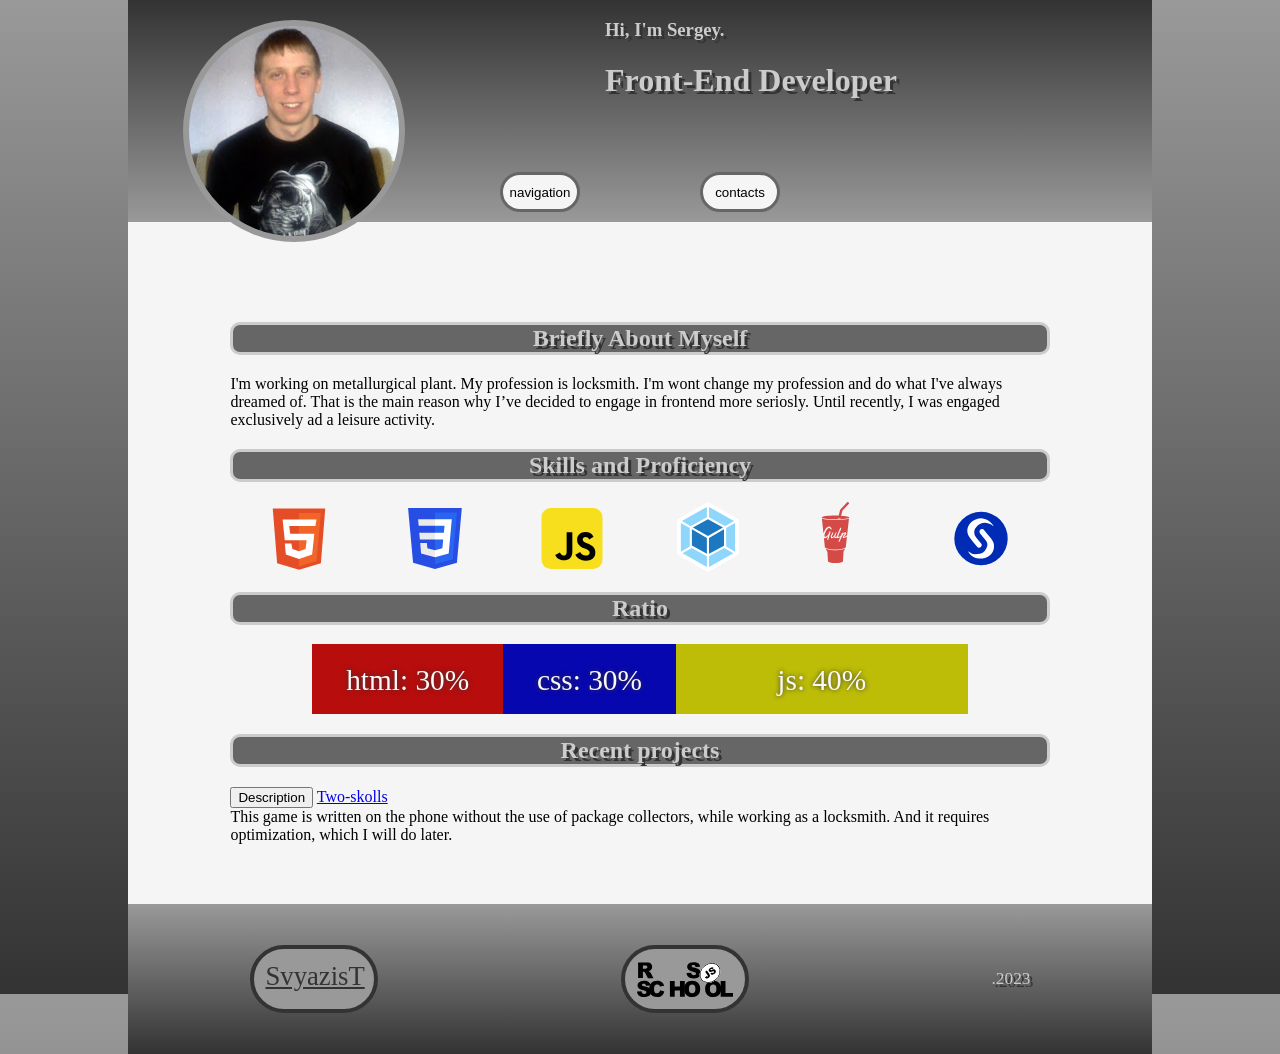
==== index.html @ c39559dd "feat: add skillbox" ====
<!DOCTYPE html>
<html lang="ru">
<head>
    <meta charset="UTF-8">
    <meta name="viewport" content="width=device-width, initial-scale=1.0">
    <title>Document</title>
    <link rel="stylesheet" href="style.css">    
    <script src="js/scripts/popoverButton.js" type="module"></script>    
    <script src="js/index.js" type="module"></script>
</head>
<body>
    <div id="container">
        <header id="head">
            <div id="photo">                
            </div>
            <div class="salute">
                <h3>Hi, I'm Sergey.</h3>
                <h1>Front-End Developer</h1>
            </div>
            <div class="contact">
                <ul class="contacts" id="contacts" popover>
                    <li><img src="img/image/telephon.png" value="phone" class="icon">+79228005978</li>
                    <li><img src="img/image/pngwing.com.png" value="gmail" class="icon">sviazist.vsa@gmail.com</li>
                    <li><img src="img/image/github.svg" value="github" class="icon">Svyazistvsa</li>
                </ul>
            </div>
            
        </header>
        <button class="mmButton" popovertarget="mainMenu">navigation</button>
        <button class="cButton" popovertarget="contacts">contacts</button>
        <ul  id="mainMenu" popover>
            <li><a href="#head">head</a></li>
            <li><a href="#myself">Myself</a></li>
            <li><a href="#skills">Skills</a></li>
            <li><a href="#ratio">Ratio</a></li>
            <li><a href="#recent">Recent projects</a></li>
        </ul>
        <script type="module">
            import {menuClick} from "./js/index.js";
            let popMenu = document.getElementById("mainMenu");
            popMenu.addEventListener("click", menuClick);
        </script>
        <main class="content">
            <h2 class="zag" id="myself">Briefly About Myself</h2>
            <p class="text">
                I'm working on metallurgical plant. My profession is locksmith. I'm wont change my profession and do what I've always dreamed of. That is the main reason why I’ve decided to engage in frontend more seriosly. Until recently, I was engaged exclusively ad a leisure activity.
            </p>
            <h2 class="zag" id="skills">Skills and Proficiency</h2>
            <div class="skillsTab">
                <img src="img/image/html-5.svg" value="phone" class="iconSkill">
                <img src="img/image/css3.svg" value="phone" class="iconSkill css">
                <img src="img/image/javascript.svg" value="phone" class="iconSkill js">
                <img src="img/image/webpack.svg" value="phone" class="iconSkill">
                <img src="img/image/gulp.svg" value="phone" class="iconSkill gulp">
                <img src="img/image/sas.svg" value="phone" class="iconSkill sas">
            </div>
            <h2 class="zag" id="ratio">Ratio</h2>
            <div class="skillBox">
                <div class="red">html: 30%</div>
                <div class="blue">css: 30%</div>
                <div class="yellow">js: 40%</div>
            </div>
            <h2 class="zag" id="recent">Recent projects</h2>
            <script type="module">
                import {descFunc} from "./js/index.js";
                document.documentElement.addEventListener("click", descFunc);
            </script>
            <div class="showcase one">
              <input type="button" value="Description" class="disBut">
              <a href="https://svyazistvsa.github.io/Two-skolls/">Two-skolls</a>
              <div class="text one">                 
                    This game is written on the phone without the use of package collectors, while working as a locksmith. And it requires optimization, which I will do later.                 
              </div>
              <div class="curtain"></div>
            </div>
        </main>
        <footer class="footer">
            <div class="myGit">
                <a href="https://github.com/Svyazistvsa">SvyazisT</a>               
            </div>
            <div class="logo">
                <a href="https://rs.school/js/"></a>
            </div>
            <span class="date">.2023</span>                        
        </footer>
    </div>
</body>
</html>
---- style.css ----
body{
    margin: 0;
    background: linear-gradient(#999, #333);
    box-sizing: border-box;
}
#container {
    display: flex;
    flex-direction: column;
    flex-wrap: nowrap;
    justify-content: flex-start;
    align-items: center;
    max-width: 1024px;
    min-width: 750px;
    min-height: 100vh;
    margin:0 auto;
    background-color: #f5f5f5;

    #head {
        width: 100%;
        display: flex;
        flex-flow: row nowrap;
        justify-content: space-around;
        align-items: flex-end;
        background: linear-gradient(#333, #999);

        #photo {
            position: relative;
            top: 20px;
            left: -30px;
            width: 210px;
            height: 210px;
            border: solid 6px #999;
            border-radius: 50%;
            background-image: url(img/photo/myphoto.jpg);
            background-position: center;
            background-repeat: no-repeat;
            background-size: cover;
        }
        
        .salute {
            align-self: flex-start;
        }
    }

    #mainMenu:popover-open {
        position: absolute;
        top: 215px;
        left: 50px;
        margin: 0;
        min-width: 300px;
        display: flex;
        flex-direction: column;
        justify-content: flex-start;
        align-items: center;
    }
    
    .mmButton, .cButton, #mainMenu:popover-open > li {
            position: relative;
            left: -100px;
            top: -50px;
            display: block;
            width: 80px;
            height: 40px;
            border-radius: 80px;
            border: 3px solid #666;
            background-color: #f5f5f5;
            font-size: 10pt;
        }
    
    #mainMenu:popover-open > li {
            position: static;
            width: 80%;
            padding-top: 10px;
            text-shadow: none;
            height: 30px;
            margin-top: 20px;
        }
        
        .cButton{
            left: auto;
            right: -100px;
            top: -90px;
         }
        
        #mainMenu:popover-open > li > a {
            text-decoration: none;
            color: #333;
            font-size: 12pt;
            display: block;
            width: 100%;
            height: 100%;
        }

        #contacts:popover-open {
                box-sizing: border-box;
                position: absolute;
                background-color: #666;
                border-radius: 50px;
                border: 3px solid #ccc;
                left: auto;
                right: 10%;
                top: -70px;
                height: 200px;
                width: 300px;
                color: #f5f5f5;
                text-shadow: none;
                padding-top: 30px;
            }
    
    

    .content{
        width: 80%;
    }

    .footer{ 
        width: 100%;
        display: flex;
        flex-flow: row nowrap;
        justify-content: space-around;
        align-items: center;
        height: 150px;
        background: linear-gradient(#999, #333);  
        position: relative;
        top: 60px;
    }
}

.zag, #mainMenu {
    background-color:#666;
    text-align: center;
    border: 3px solid #ccc;
    border-radius: 10px;
}

#head, .zag, .footer {
    color: #ccc;
    text-shadow: 3px 3px #333;
}
ul {
    list-style: none ;
}

ul > li {
    margin-bottom: 10px;
}

.skillsTab {
    display: flex;
    justify-content: space-around;
    flex-flow: row wrap;
}

.iconSkill {    
    height: 70px;
    display: block;
    min-width: 80px;
}

.css, .js, .gulp, .sas { 
    width: 63px;
    height: 61px;
}

.css, .sas, .js {
    margin-top: 6px;
}

.icon {
    max-width: 30px;
    max-height: 30px;
    margin-right: 10px;
}

.skillBox {
    display: flex;
    align-items: stretch;
    justify-content: flex-start;
    height: 70px;
    width: 80%;
    margin: 0 auto;
    font-size: 22pt;
    text-align: center;
    color: #faf8f8;
    text-shadow: 0 0 5px #333;
}

.red, .blue, .yellow {
    flex-grow: 1;
    padding-top: 20px;
}

.yellow {
    flex-grow: 3;
    background-color: rgb(189, 189, 8);    
}

.red {
    background-color: rgb(183, 13, 13);
}

.blue {
    background-color: rgb(7, 7, 176);
}

.myGit, .logo {
    background-color: #999;
    width: 120px;
    height: 60px;
    border: 4px solid #333;
    border-radius: 50px;
}

.myGit > a, .logo > a {
    display: block;
    margin: 10% auto auto 10%;
    width: 100%;
    height: 100%;
    font-size: 20pt;
    color: #333;
    text-shadow: none;
}

.logo {
    background-image: url(img/image/rs_school_js.svg);
    background-position: center;
    background-repeat: no-repeat;
    background-size: 80%;
}

.date {
    font-size: 13pt;
}

@media(max-width: 420px ) and (min-width:320px) {
    
    #container {
        max-width: 420px;
        min-width: 320px;

        #head { 
            height: 320px;
            flex-flow: column;
            align-items: center;

            #photo {
              margin-left: 50px;  
              width: 150px;
              height: 150px;
            }
        }

        
        
        .mmButton, .cButton {
            left: -20%;
        }
        
        .cButton{
            left: auto;
            right: -20%;
        }

        #mainMenu:popover-open {
            top: 5px;
            left: 0;
            margin: 0;
            min-width: 80%;
            min-height: 400px;
        }
        
        .myGit, .logo {
          width: 60px;
          height: 30px;
        }
        
        .myGit > a, .logo > a {
          font-size: 10pt;
        }   
    }   
    
    .salute {
        align-self: flex-end;
    }    
   
   .salute > h1 {
     font-size: 12pt;
   }
   
   .salute > h3 {
     font-size: 10pt;
   }

   .skillBox {
    display: flex;
    flex-flow: column nowrap;
    height: 170px;
    width: 40%;
    margin: 0 auto;
    font-size: 13pt;
    }

   .showcase {
     width: 280px;
     height: 300px;
     border: 3px solid #333;
     border-radius: 6px;
   }
   
  .showcase input, .showcase a {
    position: relative;
    top: 150px;
    left: 14px;
    font-size: 14pt;
    background-color: #999;
    border: 1px solid #333;
    border-radius: 5px;
    z-index: 5;
  }
  
  .showcase a {
    left: 40px;
    text-decoration: none;
    color: red;
    display: inline-block;
    padding: 1px 6px;
  }
  
  .showcase div {
      width: 90%;
  }
   
  .curtain {
    position: relative;
    top: -21px;
    width: 280px;
    height: 295px;
    background-color: white;
    opacity: 0.7;
    filter: blur(14px);
  }
    
  .text {    
    display: none;
    width: 260px;
    height: 100%;
  }

  .displayOn {
    display: block;
  }
    
  .one {
    background-image: url(img/showcase/Two-skulls.jpg);
    background-position: center;
    background-repeat: no-repeat;
    background-size: 100%;
  }

   .footer {
   height: 70px;
   }
}
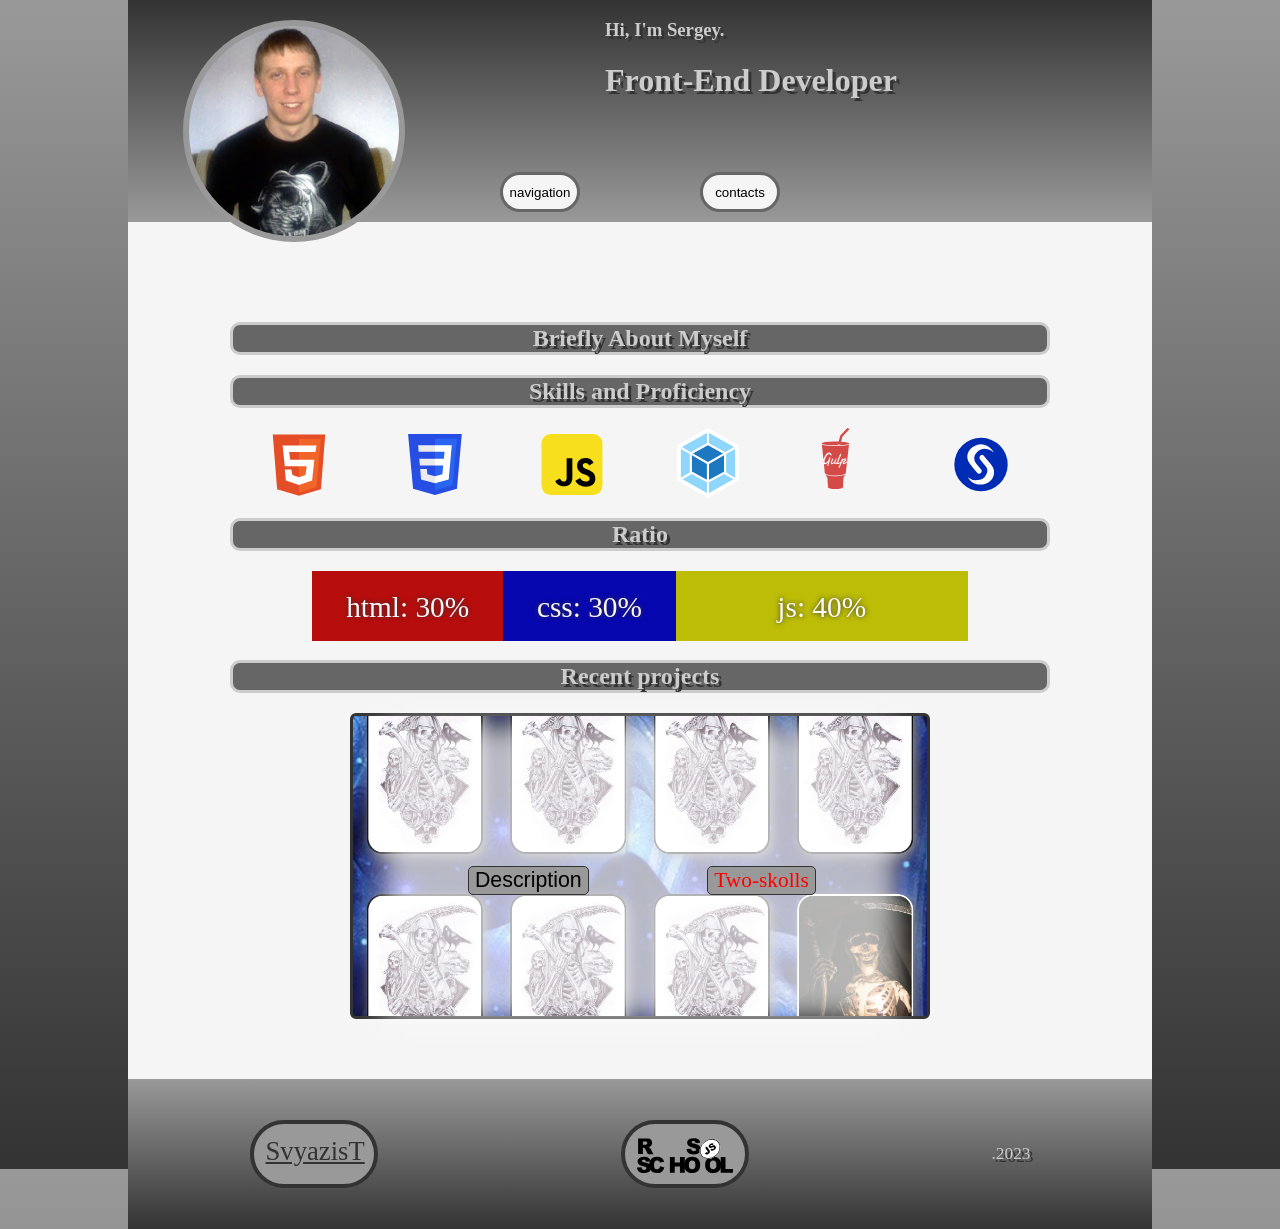
==== commit 808d89ea: "feat: showcase on pc" ====
--- a/index.html
+++ b/index.html
@@ -68,7 +68,7 @@
             <div class="showcase one">
               <input type="button" value="Description" class="disBut">
               <a href="https://svyazistvsa.github.io/Two-skolls/">Two-skolls</a>
-              <div class="text one">                 
+              <div class="text">                 
                     This game is written on the phone without the use of package collectors, while working as a locksmith. And it requires optimization, which I will do later.                 
               </div>
               <div class="curtain"></div>
--- a/style.css
+++ b/style.css
@@ -203,6 +203,69 @@
     background-color: rgb(7, 7, 176);
 }
 
+.showcase {
+    width: 70%;
+    height: 300px;
+    border: 3px solid #333;
+    border-radius: 6px;
+    margin: 0 auto;
+    padding: 0;
+  }
+  
+ .showcase input, .showcase a {
+   position: relative;
+   top: 150px;
+   left: 20%;
+   font-size: 16pt;
+   background-color: #999;
+   border: 1px solid #333;
+   border-radius: 5px;
+   z-index: 5;
+ }
+ 
+ .showcase a {
+   left: 40%;
+   text-decoration: none;
+   color: red;
+   display: inline-block;
+   padding: 1px 6px;
+ }
+ 
+ .showcase div {
+     width: 90%;
+ }
+  
+ .curtain {
+   position: relative;
+   top: -21px;
+   right: -5%;
+   width: 100%;
+   height: 295px;
+   background-color: white;
+   opacity: 0.7;
+   filter: blur(14px);
+   margin: 0;
+ }
+   
+ .text {    
+   position: absolute;
+   display: none;
+   max-width: 260px;
+   max-height: 100px;
+   z-index: 5;
+ }
+
+ .displayOn {
+   display: block;
+ }
+   
+ .one {
+   background-image: url(img/showcase/Two-skulls.jpg);
+   background-position: center;
+   background-repeat: no-repeat;
+   background-size: 100%;
+ }
+
 .myGit, .logo {
     background-color: #999;
     width: 120px;
@@ -300,62 +363,62 @@
     font-size: 13pt;
     }
 
-   .showcase {
-     width: 280px;
-     height: 300px;
-     border: 3px solid #333;
-     border-radius: 6px;
-   }
+    .showcase {
+        width: 280px;
+        height: 300px;
+        border: 3px solid #333;
+        border-radius: 6px;
+      }
+      
+     .showcase input, .showcase a {
+       position: relative;
+       top: 150px;
+       left: 14px;
+       font-size: 14pt;
+       background-color: #999;
+       border: 1px solid #333;
+       border-radius: 5px;
+       z-index: 5;
+     }
+     
+     .showcase a {
+       left: 40px;
+       text-decoration: none;
+       color: red;
+       display: inline-block;
+       padding: 1px 6px;
+     }
+     
+     .showcase div {
+         width: 90%;
+     }
+      
+     .curtain {
+       position: relative;
+       top: -21px;
+       width: 280px;
+       height: 295px;
+       background-color: white;
+       opacity: 0.7;
+       filter: blur(14px);
+     }
+       
+     .text {    
+       display: none;
+       width: 260px;
+       height: 100%;
+     }
    
-  .showcase input, .showcase a {
-    position: relative;
-    top: 150px;
-    left: 14px;
-    font-size: 14pt;
-    background-color: #999;
-    border: 1px solid #333;
-    border-radius: 5px;
-    z-index: 5;
-  }
-  
-  .showcase a {
-    left: 40px;
-    text-decoration: none;
-    color: red;
-    display: inline-block;
-    padding: 1px 6px;
-  }
-  
-  .showcase div {
-      width: 90%;
-  }
-   
-  .curtain {
-    position: relative;
-    top: -21px;
-    width: 280px;
-    height: 295px;
-    background-color: white;
-    opacity: 0.7;
-    filter: blur(14px);
-  }
-    
-  .text {    
-    display: none;
-    width: 260px;
-    height: 100%;
-  }
-
-  .displayOn {
-    display: block;
-  }
-    
-  .one {
-    background-image: url(img/showcase/Two-skulls.jpg);
-    background-position: center;
-    background-repeat: no-repeat;
-    background-size: 100%;
-  }
+     .displayOn {
+       display: block;
+     }
+       
+     .one {
+       background-image: url(img/showcase/Two-skulls.jpg);
+       background-position: center;
+       background-repeat: no-repeat;
+       background-size: 100%;
+     }
 
    .footer {
    height: 70px;
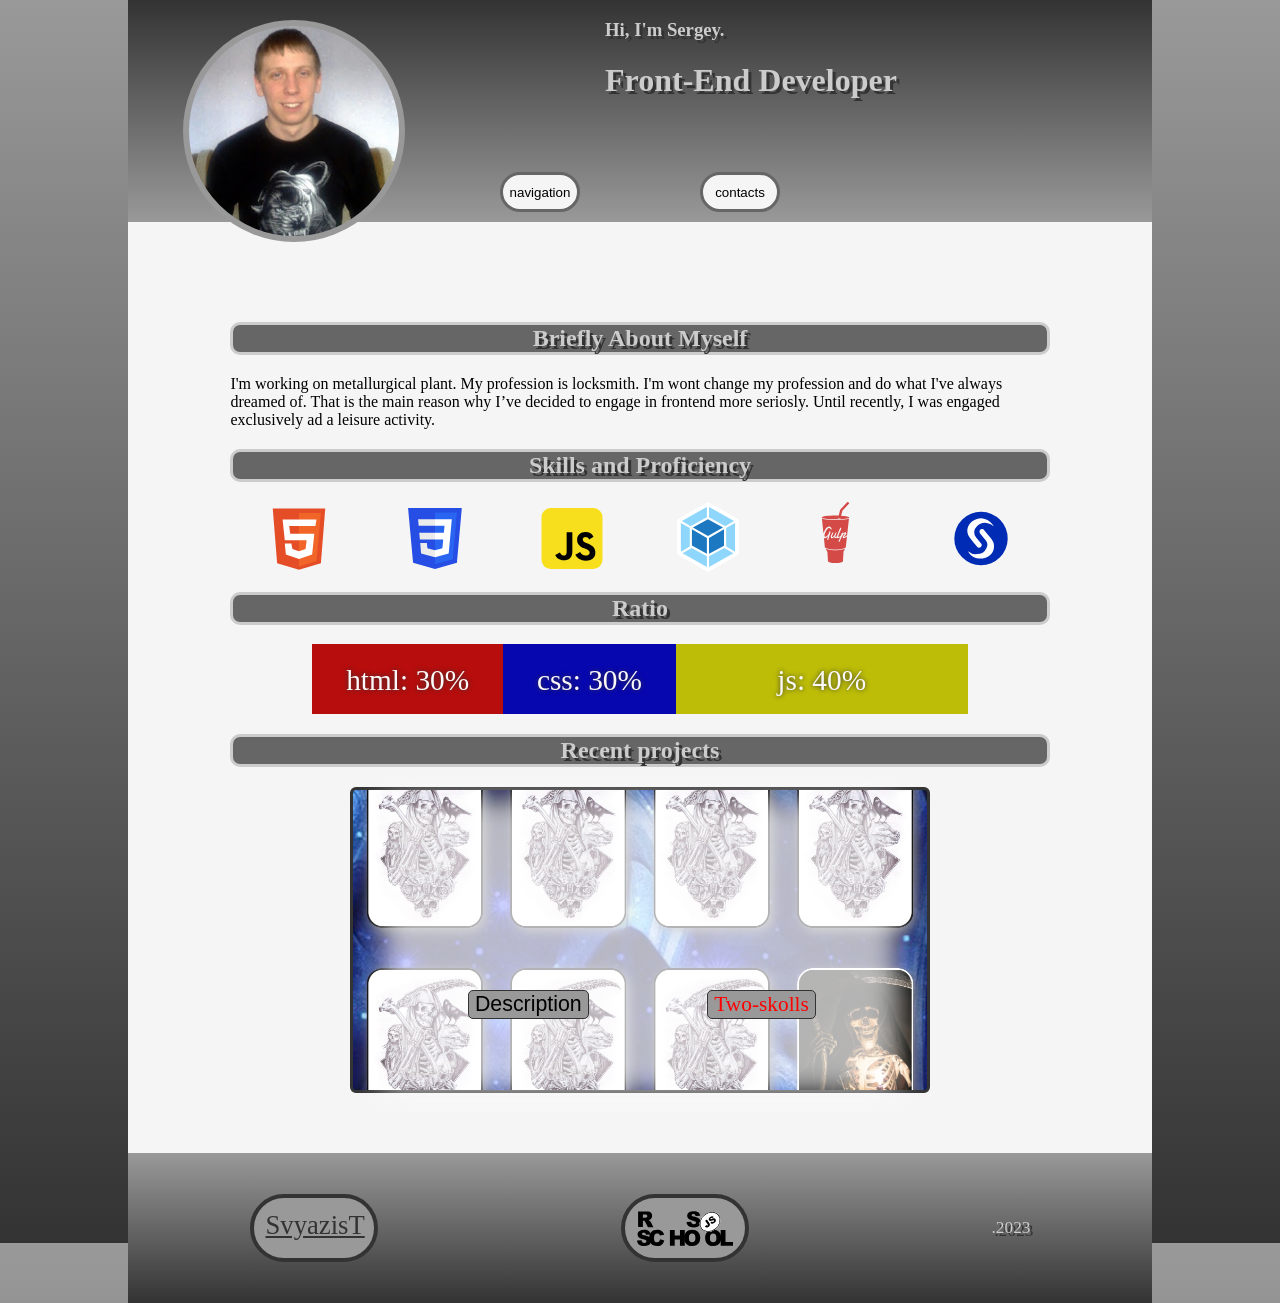
==== commit 96377064: "fix: text bug in 'myself'" ====
--- a/index.html
+++ b/index.html
@@ -42,7 +42,7 @@
         </script>
         <main class="content">
             <h2 class="zag" id="myself">Briefly About Myself</h2>
-            <p class="text">
+            <p class="mainText">
                 I'm working on metallurgical plant. My profession is locksmith. I'm wont change my profession and do what I've always dreamed of. That is the main reason why I’ve decided to engage in frontend more seriosly. Until recently, I was engaged exclusively ad a leisure activity.
             </p>
             <h2 class="zag" id="skills">Skills and Proficiency</h2>
--- a/style.css
+++ b/style.css
@@ -126,14 +126,14 @@
     }
 }
 
-.zag, #mainMenu {
+.zag, #mainMenu, .text {
     background-color:#666;
     text-align: center;
     border: 3px solid #ccc;
     border-radius: 10px;
 }
 
-#head, .zag, .footer {
+#head, .zag, .footer, .text {
     color: #ccc;
     text-shadow: 3px 3px #333;
 }
@@ -214,7 +214,7 @@
   
  .showcase input, .showcase a {
    position: relative;
-   top: 150px;
+   top: 200px;
    left: 20%;
    font-size: 16pt;
    background-color: #999;
@@ -250,9 +250,10 @@
  .text {    
    position: absolute;
    display: none;
-   max-width: 260px;
-   max-height: 100px;
-   z-index: 5;
+   max-width: 360px;
+   max-height: 200px;
+   z-index: 15;
+   font-size: 16pt;
  }
 
  .displayOn {
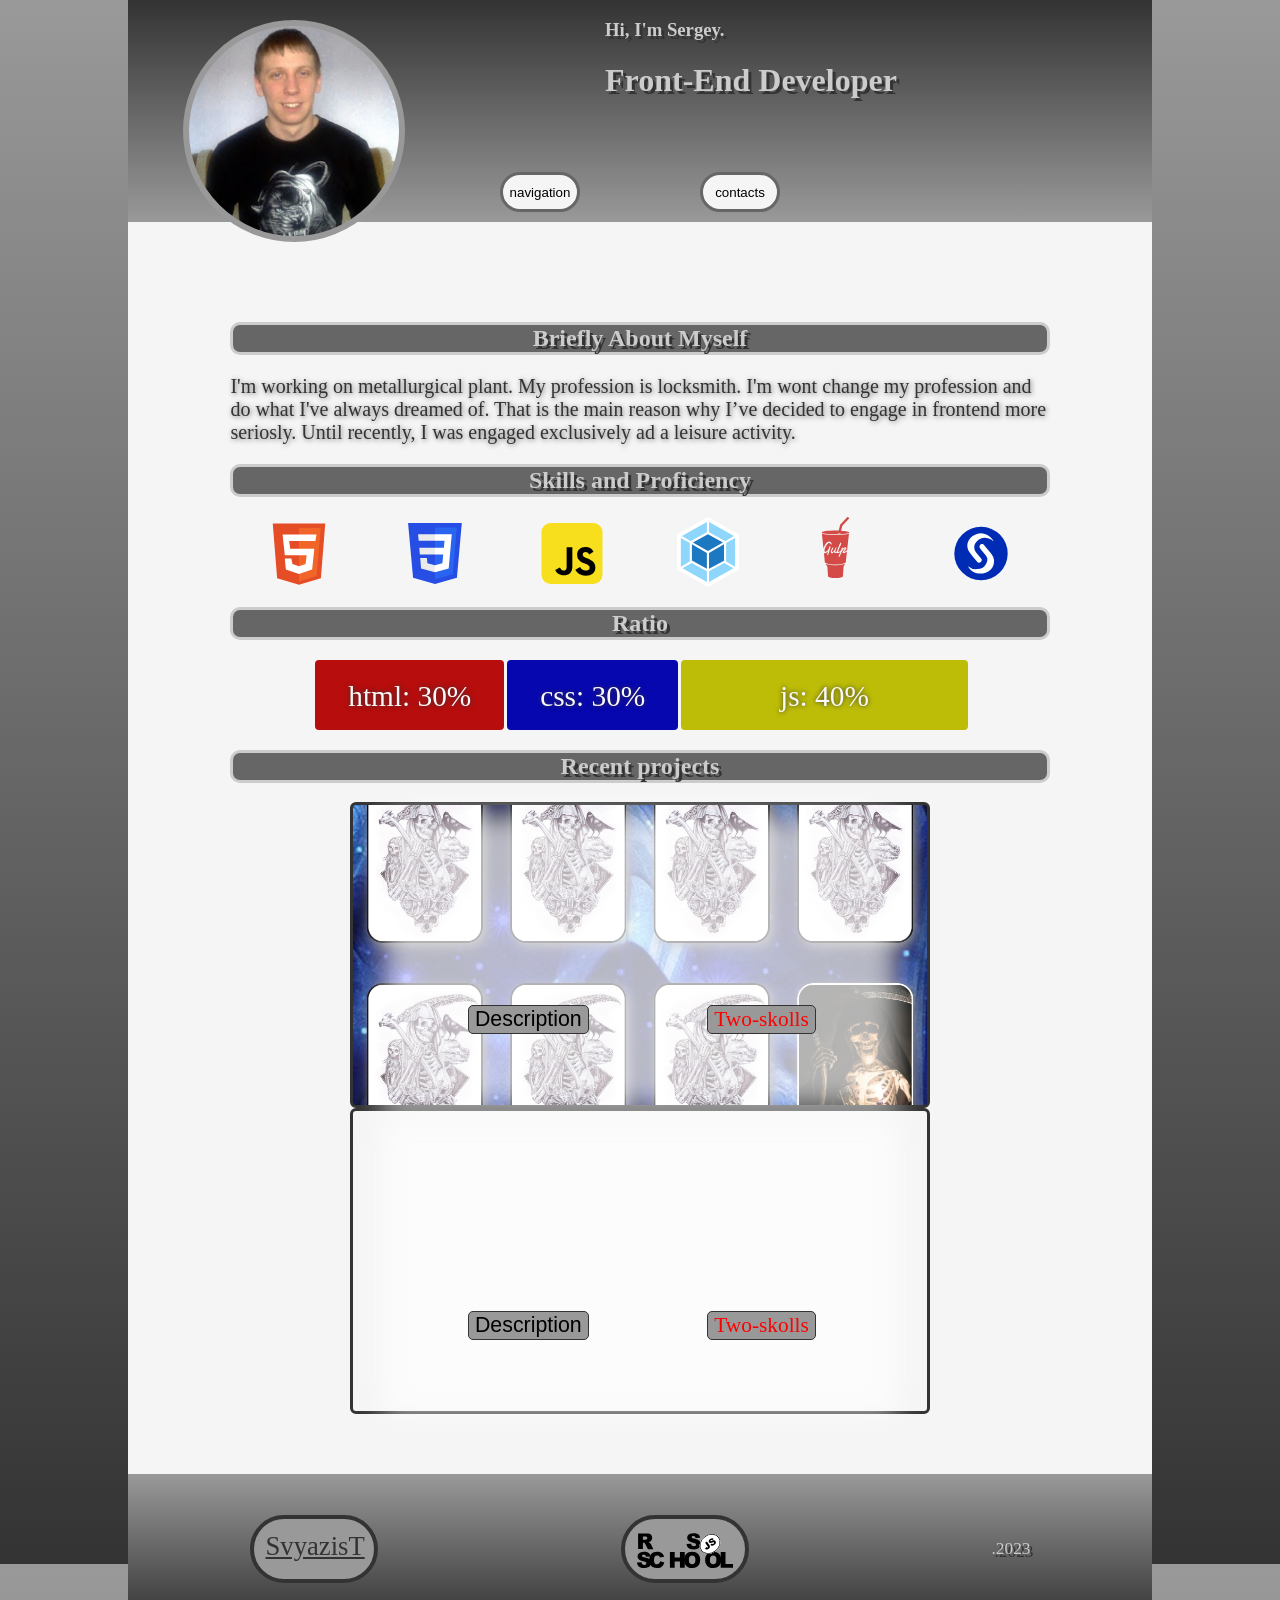
==== commit 344664fe: "bubble showcase" ====
--- a/index.html
+++ b/index.html
@@ -73,6 +73,14 @@
               </div>
               <div class="curtain"></div>
             </div>
+            <div class="showcase two">
+              <input type="button" value="Description" class="disBut">
+              <a href="https://my-bubble.ru/">Two-skolls</a>
+              <div class="text">                 
+                    This project is practice for working with animations and an optional task for writing a server in Node.js. In the design of this website, there is not a single image except for content.
+              </div>
+              <div class="curtain"></div>
+            </div>
         </main>
         <footer class="footer">
             <div class="myGit">
--- a/style.css
+++ b/style.css
@@ -43,9 +43,8 @@
     }
 
     #mainMenu:popover-open {
-        position: absolute;
         top: 215px;
-        left: 50px;
+        left: calc(50% - 300px);
         margin: 0;
         min-width: 300px;
         display: flex;
@@ -98,8 +97,8 @@
                 border-radius: 50px;
                 border: 3px solid #ccc;
                 left: auto;
-                right: 10%;
-                top: -70px;
+                right: calc(50% - 300px);
+                top: -310px;
                 height: 200px;
                 width: 300px;
                 color: #f5f5f5;
@@ -137,6 +136,13 @@
     color: #ccc;
     text-shadow: 3px 3px #333;
 }
+
+.mainText {
+    color: #333;
+    font-size: 15pt;
+    text-shadow: 1px 1px 5px #666;
+}
+
 ul {
     list-style: none ;
 }
@@ -188,6 +194,8 @@
 .red, .blue, .yellow {
     flex-grow: 1;
     padding-top: 20px;
+    margin-left: 3px;
+    border-radius: 4px;
 }
 
 .yellow {
@@ -332,6 +340,10 @@
             min-width: 80%;
             min-height: 400px;
         }
+
+        #contacts:popover-open {
+            right: calc(50% - 150px);
+        }
         
         .myGit, .logo {
           width: 60px;
@@ -344,7 +356,8 @@
     }   
     
     .salute {
-        align-self: flex-end;
+        align-self: flex-start;
+        margin-left: 30%;
     }    
    
    .salute > h1 {
@@ -364,50 +377,34 @@
     font-size: 13pt;
     }
 
+    .red, .blue, .yellow {
+        margin-top: 2px;
+    }    
+
     .showcase {
         width: 280px;
         height: 300px;
-        border: 3px solid #333;
-        border-radius: 6px;
+        
       }
       
      .showcase input, .showcase a {
-       position: relative;
-       top: 150px;
+       top: 250px;
        left: 14px;
        font-size: 14pt;
-       background-color: #999;
-       border: 1px solid #333;
-       border-radius: 5px;
-       z-index: 5;
+       
      }
      
      .showcase a {
        left: 40px;
-       text-decoration: none;
-       color: red;
-       display: inline-block;
-       padding: 1px 6px;
      }
      
      .showcase div {
          width: 90%;
      }
-      
-     .curtain {
-       position: relative;
-       top: -21px;
-       width: 280px;
-       height: 295px;
-       background-color: white;
-       opacity: 0.7;
-       filter: blur(14px);
-     }
        
-     .text {    
-       display: none;
-       width: 260px;
-       height: 100%;
+     .text {      
+       max-width: 260px;
+       max-height: 250px;
      }
    
      .displayOn {
@@ -421,6 +418,13 @@
        background-size: 100%;
      }
 
+     .two {
+       background-image: url(img/showcase/my-bubble.png);
+       background-position: center;
+       background-repeat: no-repeat;
+       background-size: 100%;
+     }
+
    .footer {
    height: 70px;
    }
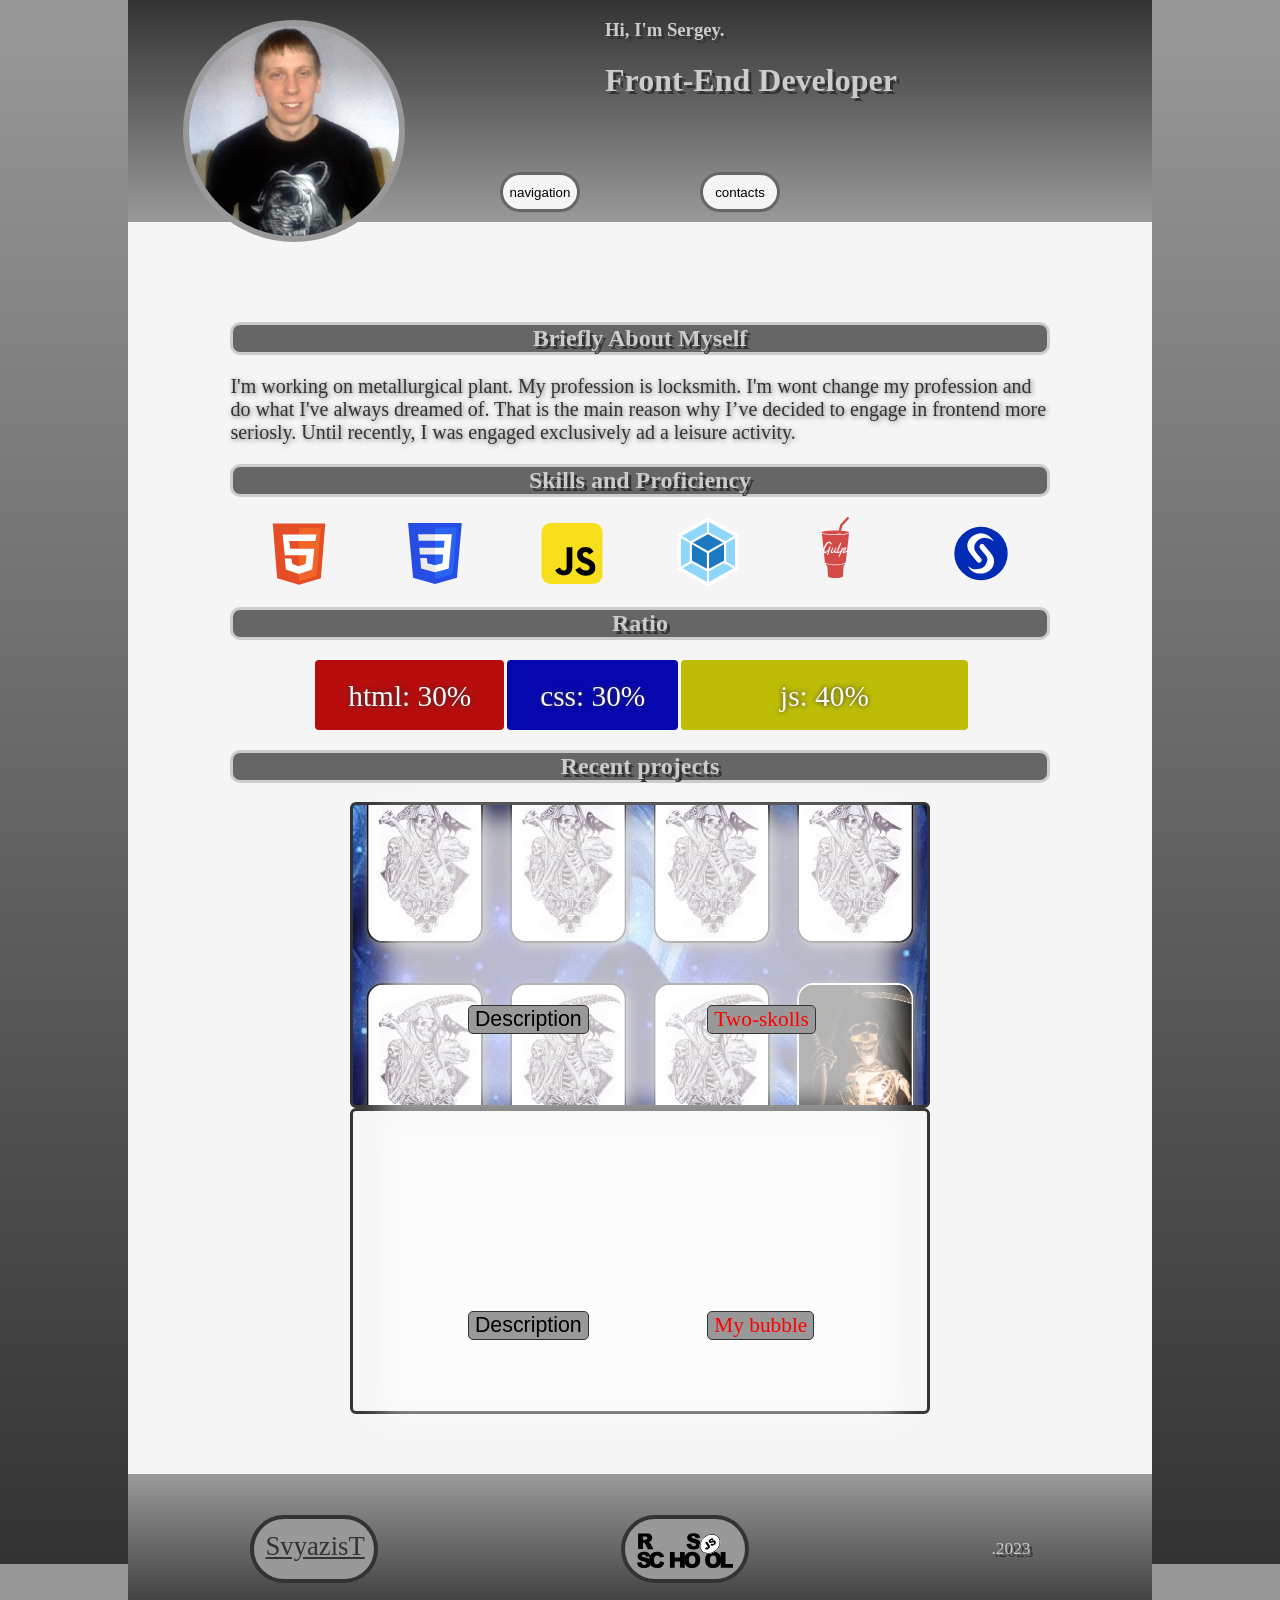
==== commit fd8e01db: "button experement" ====
--- a/index.html
+++ b/index.html
@@ -66,7 +66,7 @@
                 document.documentElement.addEventListener("click", descFunc);
             </script>
             <div class="showcase one">
-              <input type="button" value="Description" class="disBut">
+              <input type="button" value="Description" >
               <a href="https://svyazistvsa.github.io/Two-skolls/">Two-skolls</a>
               <div class="text">                 
                     This game is written on the phone without the use of package collectors, while working as a locksmith. And it requires optimization, which I will do later.                 
@@ -75,7 +75,7 @@
             </div>
             <div class="showcase two">
               <input type="button" value="Description" class="disBut">
-              <a href="https://my-bubble.ru/">Two-skolls</a>
+              <a href="https://my-bubble.ru/">My bubble</a>
               <div class="text">                 
                     This project is practice for working with animations and an optional task for writing a server in Node.js. In the design of this website, there is not a single image except for content.
               </div>
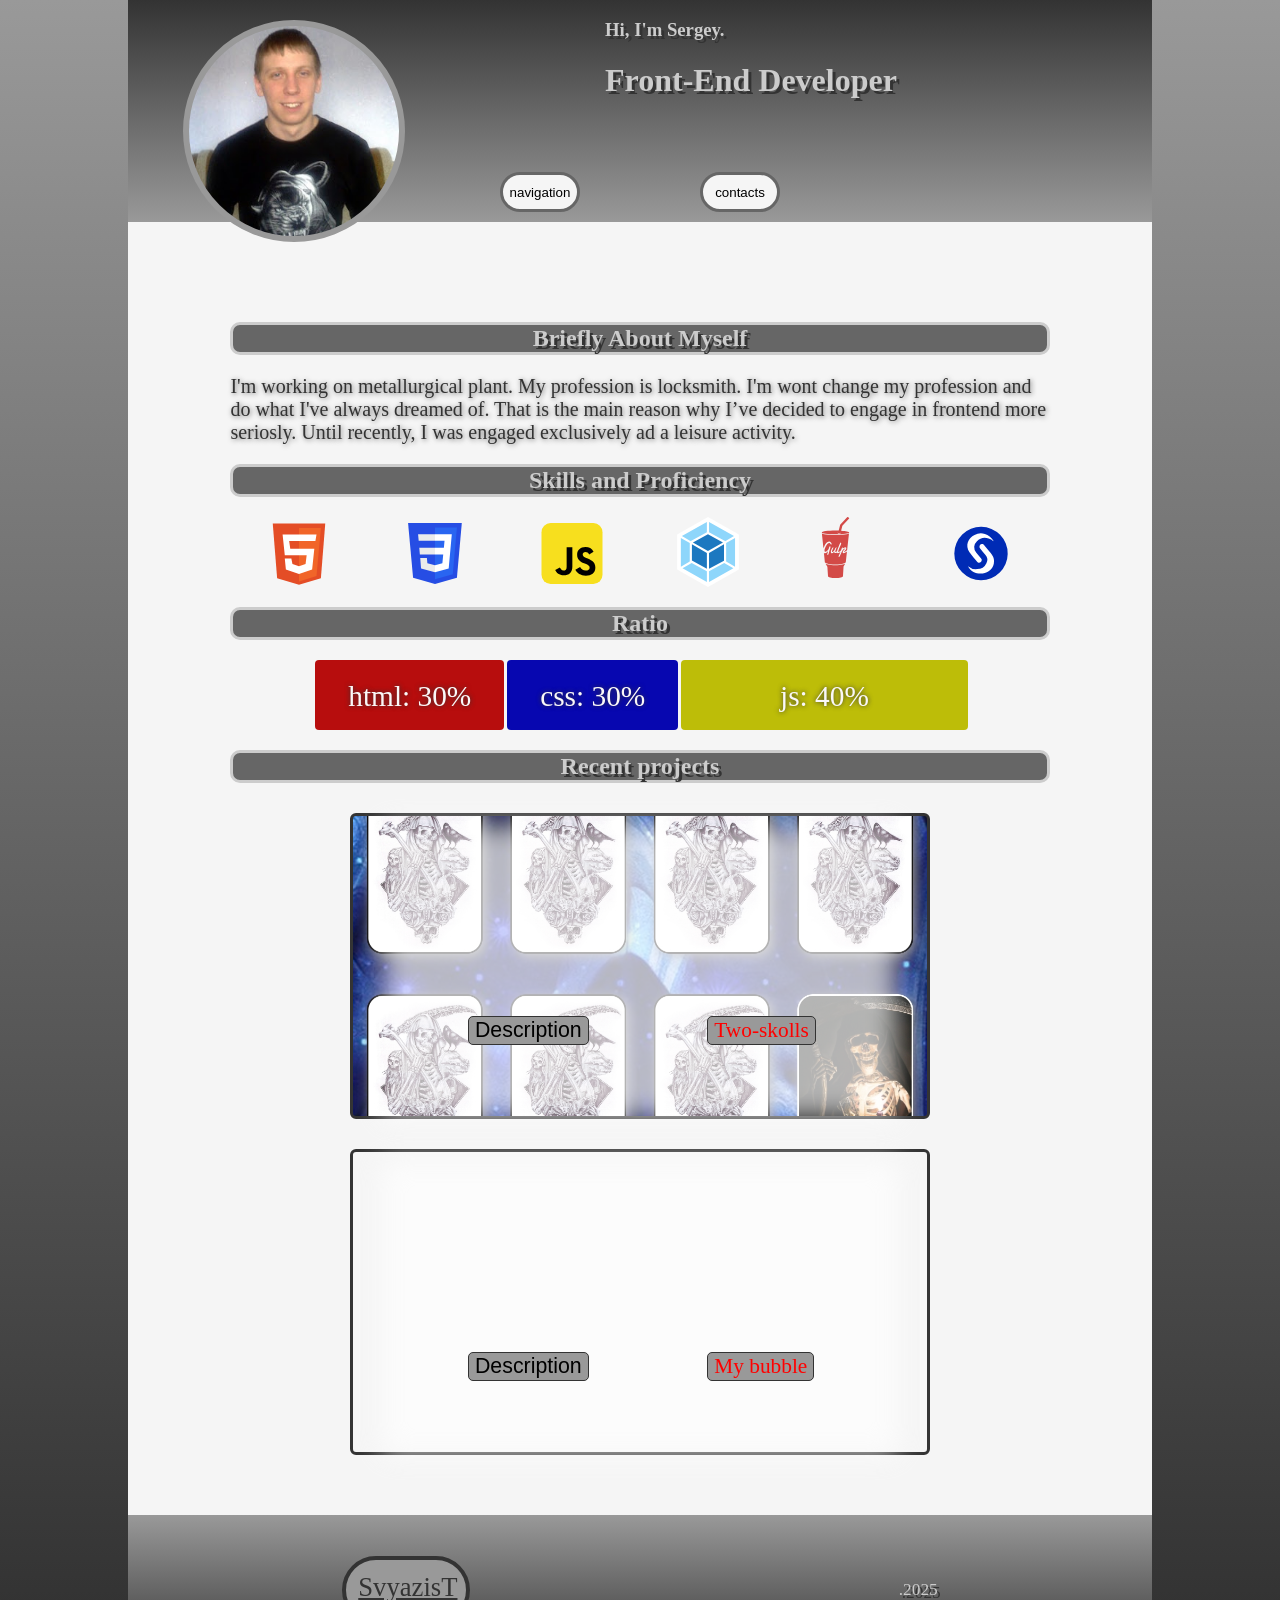
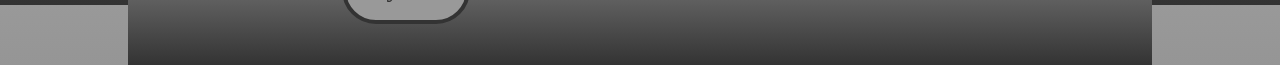
==== commit 3ca639c2: "showcase margin-top on" ====
--- a/index.html
+++ b/index.html
@@ -66,7 +66,7 @@
                 document.documentElement.addEventListener("click", descFunc);
             </script>
             <div class="showcase one">
-              <input type="button" value="Description" >
+              <input type="button" value="Description" class="disBut">
               <a href="https://svyazistvsa.github.io/Two-skolls/">Two-skolls</a>
               <div class="text">                 
                     This game is written on the phone without the use of package collectors, while working as a locksmith. And it requires optimization, which I will do later.                 
@@ -86,10 +86,7 @@
             <div class="myGit">
                 <a href="https://github.com/Svyazistvsa">SvyazisT</a>               
             </div>
-            <div class="logo">
-                <a href="https://rs.school/js/"></a>
-            </div>
-            <span class="date">.2023</span>                        
+            <span class="date">.2025</span>                        
         </footer>
     </div>
 </body>
--- a/style.css
+++ b/style.css
@@ -216,7 +216,7 @@
     height: 300px;
     border: 3px solid #333;
     border-radius: 6px;
-    margin: 0 auto;
+    margin: 30px auto 0;
     padding: 0;
   }
   
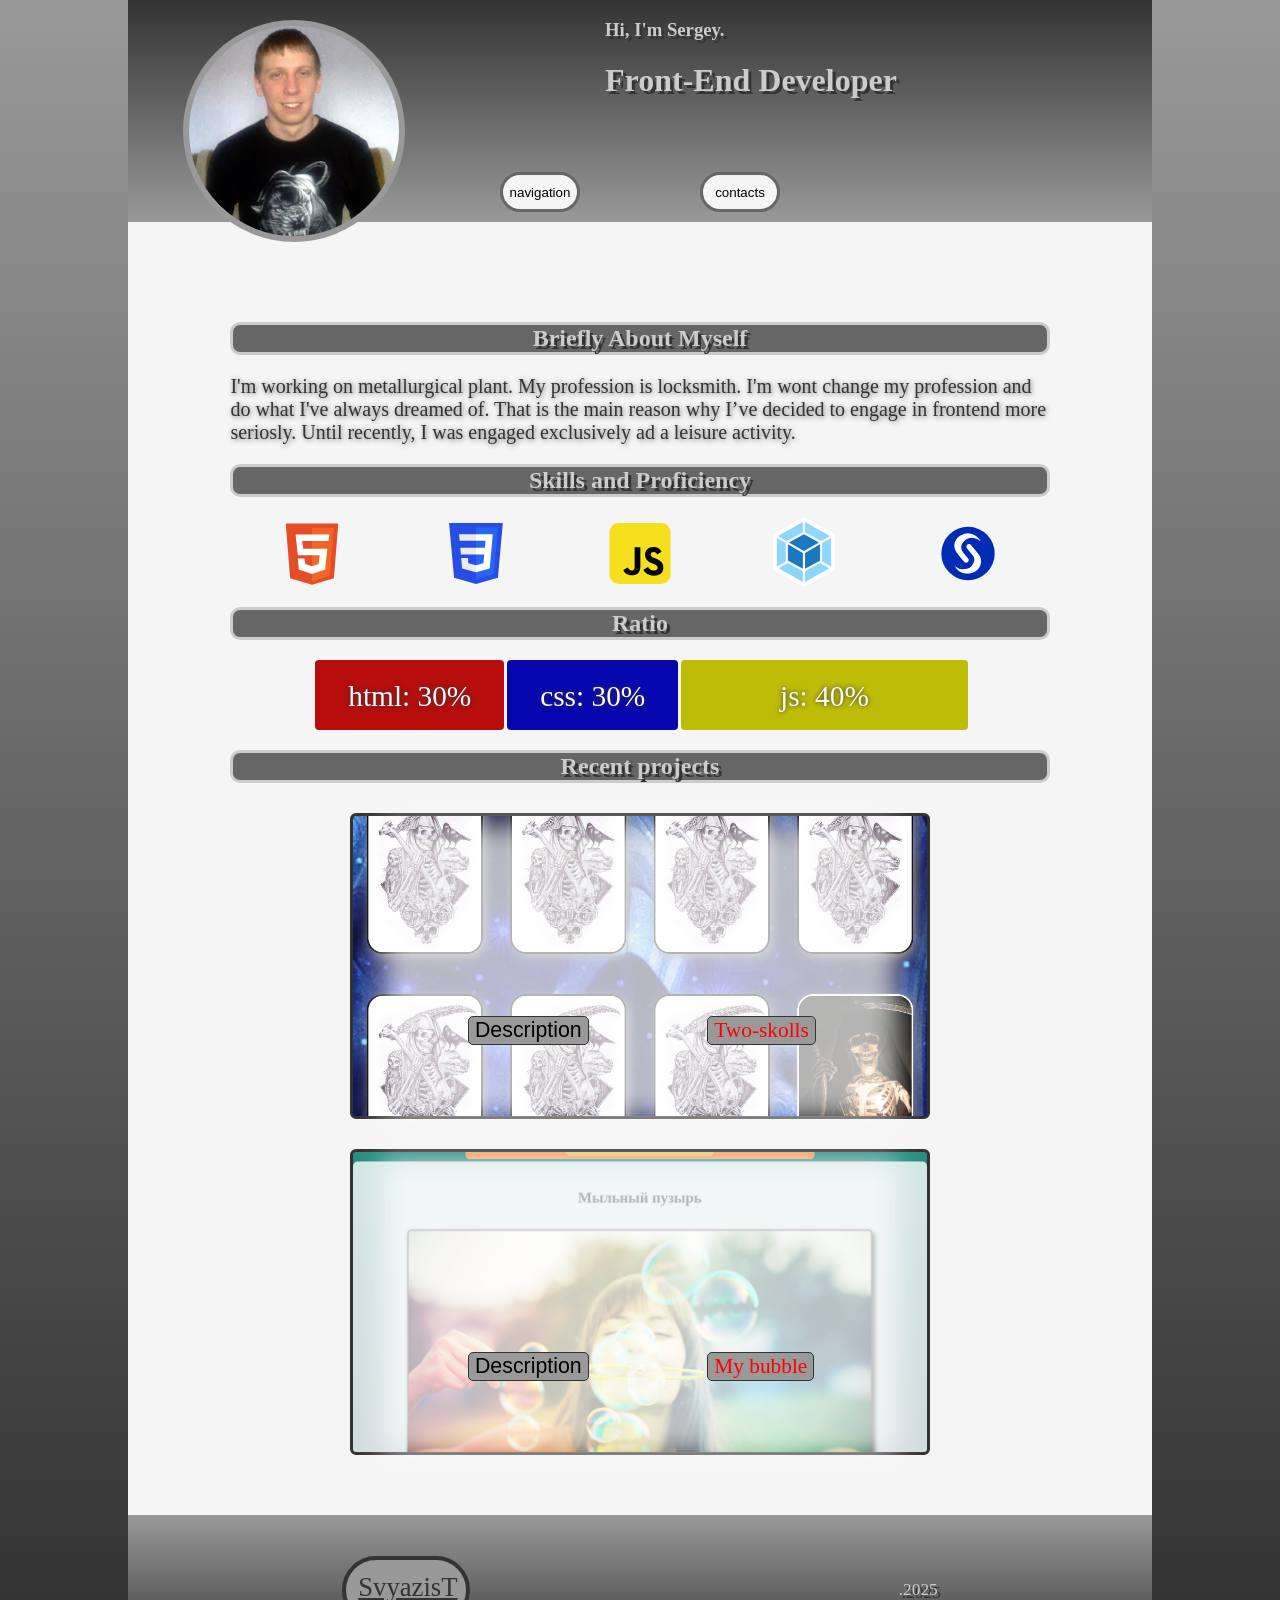
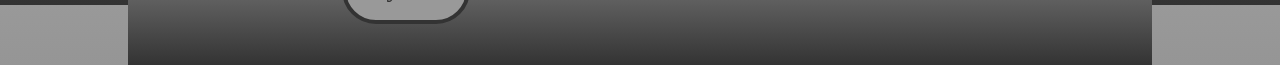
==== commit 6b4e143a: "del gulp.svg" ====
--- a/index.html
+++ b/index.html
@@ -51,7 +51,7 @@
                 <img src="img/image/css3.svg" value="phone" class="iconSkill css">
                 <img src="img/image/javascript.svg" value="phone" class="iconSkill js">
                 <img src="img/image/webpack.svg" value="phone" class="iconSkill">
-                <img src="img/image/gulp.svg" value="phone" class="iconSkill gulp">
+                <!--<img src="img/image/gulp.svg" value="phone" class="iconSkill gulp">-->
                 <img src="img/image/sas.svg" value="phone" class="iconSkill sas">
             </div>
             <h2 class="zag" id="ratio">Ratio</h2>
--- a/style.css
+++ b/style.css
@@ -275,6 +275,13 @@
    background-size: 100%;
  }
 
+ .two {
+   background-image: url(img/showcase/my-bubble.png);
+   background-position: center;
+   background-repeat: no-repeat;
+   background-size: 100%;
+ }
+
 .myGit, .logo {
     background-color: #999;
     width: 120px;
@@ -320,9 +327,7 @@
               width: 150px;
               height: 150px;
             }
-        }
-
-        
+        }      
         
         .mmButton, .cButton {
             left: -20%;
@@ -390,8 +395,7 @@
      .showcase input, .showcase a {
        top: 250px;
        left: 14px;
-       font-size: 14pt;
-       
+       font-size: 14pt;       
      }
      
      .showcase a {
@@ -411,20 +415,6 @@
        display: block;
      }
        
-     .one {
-       background-image: url(img/showcase/Two-skulls.jpg);
-       background-position: center;
-       background-repeat: no-repeat;
-       background-size: 100%;
-     }
-
-     .two {
-       background-image: url(img/showcase/my-bubble.png);
-       background-position: center;
-       background-repeat: no-repeat;
-       background-size: 100%;
-     }
-
    .footer {
    height: 70px;
    }
